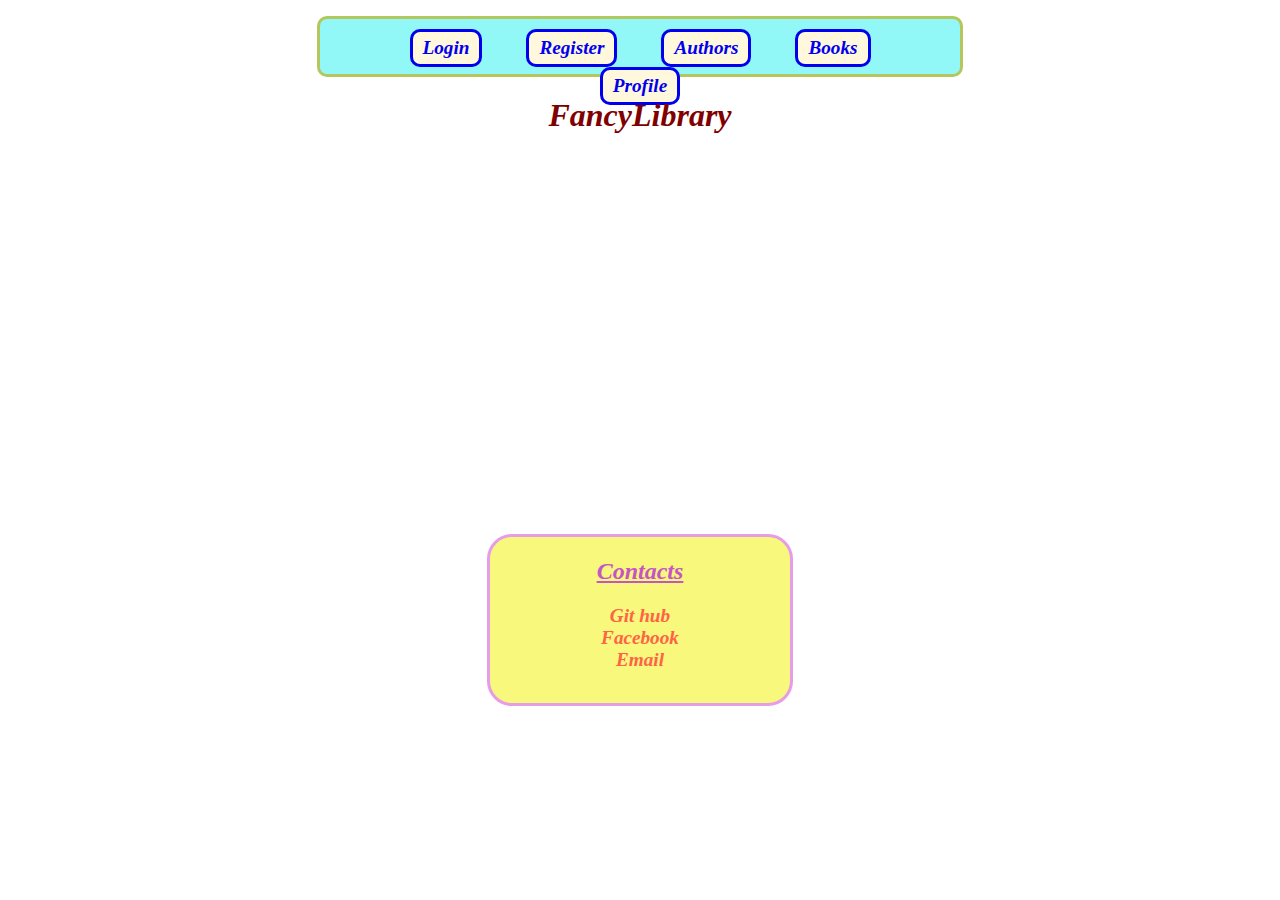
==== FancyLibrary/Views/HomePage/index.html @ ac1f699d "Home page done." ====
<!DOCTYPE html>
<html lang="en">
<head>
    <meta charset="UTF-8">
    <meta http-equiv="X-UA-Compatible" content="IE=edge">
    <meta name="viewport" content="width=device-width, initial-scale=1.0">
    <link rel="stylesheet" href="style.css">
    <title>Fancy Library Home</title>
</head>
<body>
    <header>
        <nav>
            <ul>
                <li>
                    <a class="page" href="../LoginPage/login.html">Login</a>
                </li>
                <li>
                    <a class="page"  href="../RegisterPage/register.html">Register</a>
                </li>
                <li>
                    <a class="page"  href="../AuthorPage/author.html">Authors</a>
                </li>
                <li>
                    <a class="page"  href="../BookPage/book.html">Books</a>
                </li>
                <li>
                    <a class="page"  href="../ProfilePage/profile.html">Profile</a>
                </li>
            </ul>
        </nav>
    </header>
    <main>
        <h1>FancyLibrary</h1>
    </main>
    <footer>
        <div class="contacts">
            <h2>
                Contacts
            </h2>
            <a class="contacts-link" href="https://github.com/VladoDev03" target="blank">Git hub</a>
            <a class="contacts-link" href="https://www.facebook.com/profile.php?id=100012226818631" target="blank">Facebook</a>
            <a class="contacts-link" href = "mailto: vladsto101@gmail.com">Email</a>
        </div>
    </footer>
</body>
</html>
---- FancyLibrary/Views/HomePage/style.css ----
ul {
    margin-left: auto;
    margin-right: auto;
    background-color: rgb(146, 247, 247);
    width: 620px;
    height: 35px;
    text-align: center;
    padding: 10px;
    border-radius: 10px;
    border: solid;
    border-color: rgb(179, 199, 92);
}

li {
    padding-left: 20px;
    padding-right: 20px;
    display: inline-flex;
    justify-content: center;
    align-items: center;
}

.page {
    font-size: larger;
    text-decoration: none;
    border: solid;
    border-radius: 10px;
    padding-left: 10px;
    padding-right: 10px;
    padding-top: 5px;
    padding-bottom: 5px;
    background-color: cornsilk;
    font-style: italic;
    font-weight: bold;
}

.page:hover {
    color: tomato;
    text-decoration: underline;
}

h1 {
    margin-top: 20px;
    text-align: center;
    font-style: italic;
    color: maroon;
}

h2 {
    text-decoration: underline;
    color: rgb(199, 84, 199);
}

.contacts-link {
    text-decoration: none;
    display: block;
    font-size: larger;
    font-weight: bold;
    color:tomato
}

.contacts-link:hover {
    color: rgb(13, 146, 146);
    text-decoration: underline;
}

.contacts {
    margin-top: 400px;
    margin-left: auto;
    margin-right: auto;
    background-color: rgb(248, 248, 125);
    text-align-last: center;
    font-style: italic;
    width: 300px;
    height: 165px;
    padding-top: 1px;
    border-radius: 25px;
    border: solid;
    border-color: rgb(231, 156, 231);
}
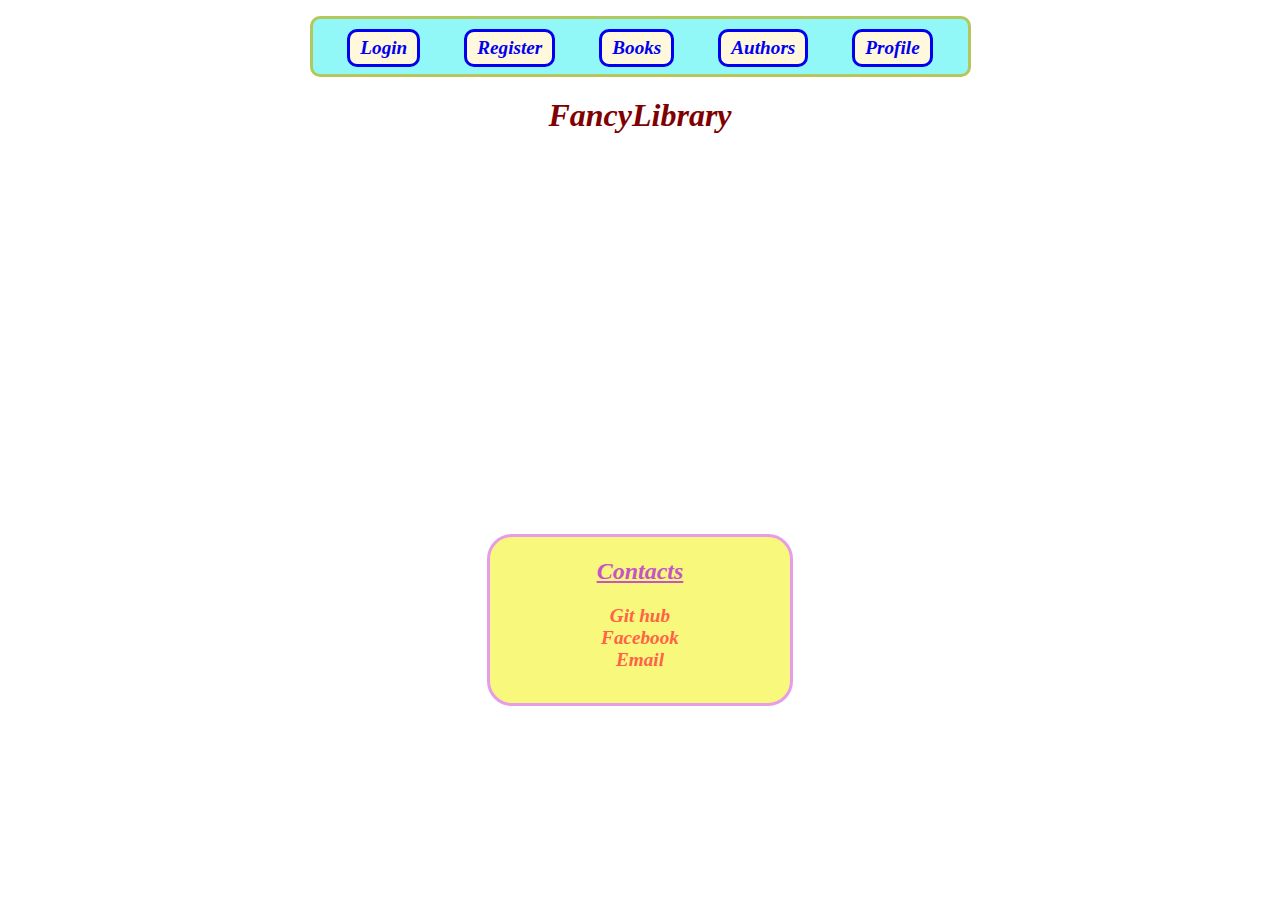
==== commit bd6a9ea3: "A lot changes in the front-end." ====
--- a/FancyLibrary/Views/HomePage/index.html
+++ b/FancyLibrary/Views/HomePage/index.html
@@ -18,10 +18,10 @@
                     <a class="page"  href="../RegisterPage/register.html">Register</a>
                 </li>
                 <li>
-                    <a class="page"  href="../AuthorPage/author.html">Authors</a>
+                    <a class="page"  href="../BookPage/book.html">Books</a>
                 </li>
                 <li>
-                    <a class="page"  href="../BookPage/book.html">Books</a>
+                    <a class="page"  href="../AuthorPage/author.html">Authors</a>
                 </li>
                 <li>
                     <a class="page"  href="../ProfilePage/profile.html">Profile</a>
--- a/FancyLibrary/Views/HomePage/style.css
+++ b/FancyLibrary/Views/HomePage/style.css
@@ -2,7 +2,7 @@
     margin-left: auto;
     margin-right: auto;
     background-color: rgb(146, 247, 247);
-    width: 620px;
+    width: 635px;
     height: 35px;
     text-align: center;
     padding: 10px;
